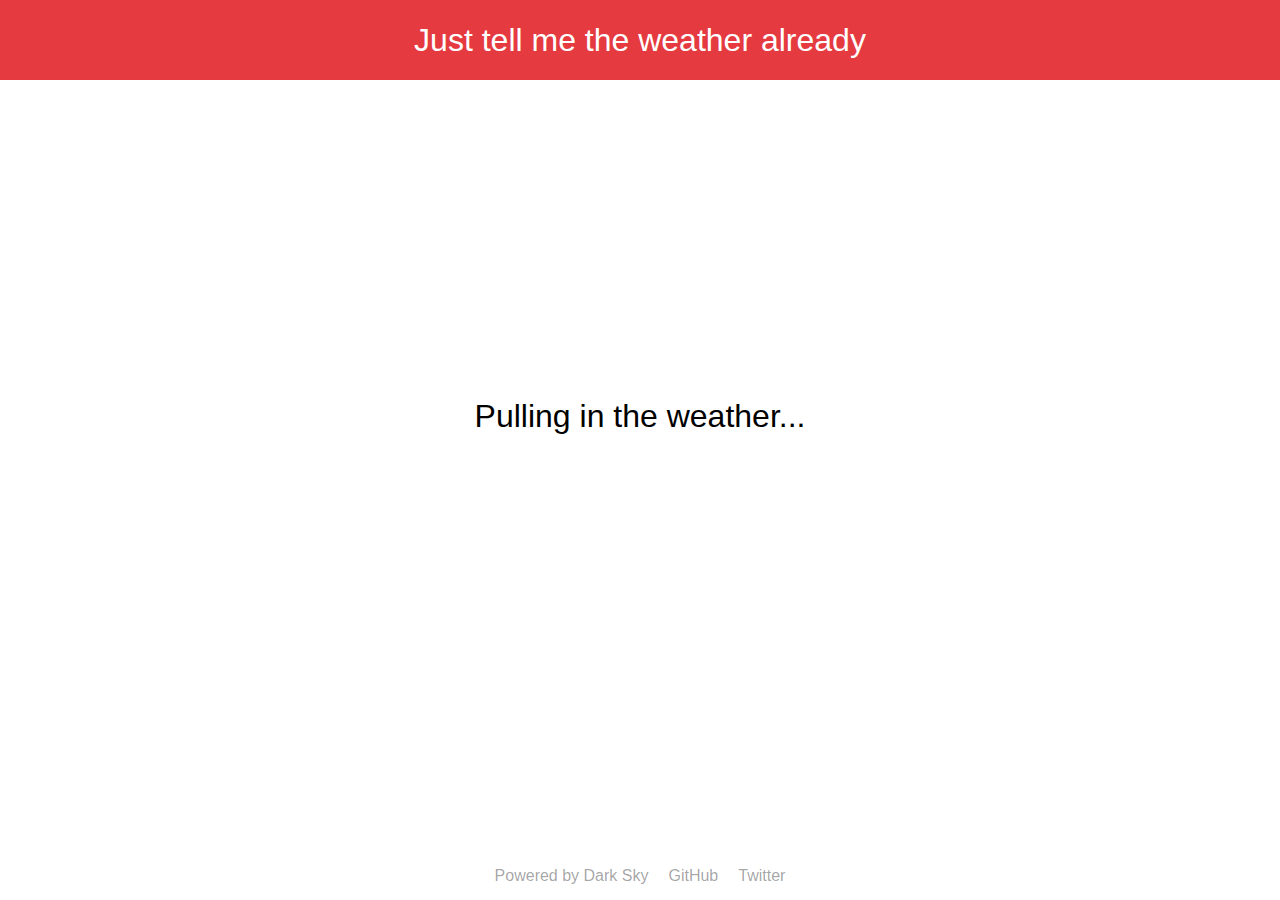
==== docs/index.html @ 78ff3726 "initial commit" ====
<!DOCTYPE html>
<html lang="en">
  <head>
    <title>GET ME THE WEATHER</title>
    <meta charset="utf-8">
    <meta name="viewport" content="width=device-width, initial-scale=1">
    <meta name="author" content="Logan McAnsh">
    <meta name="theme-color" content="######">
    <link rel="shortcut icon" href="assets/img/favicon.ico">
    <link rel="stylesheet" href="assets/css/style.css">
    <!-- Apple Touch Icons-->
    <link rel="shortcut icon" href="assets/img/favicon-32.png" sizes="32x32">
    <link rel="apple-touch-icon-precomposed" sizes="228x228" href="assets/img/favicon-228.png">
    <link rel="apple-touch-icon-precomposed" sizes="195x195" href="assets/img/favicon-195.png">
    <link rel="apple-touch-icon-precomposed" sizes="152x152" href="assets/img/favicon-152.png">
    <link rel="apple-touch-icon-precomposed" sizes="144x144" href="assets/img/favicon-144.png">
    <link rel="apple-touch-icon-precomposed" sizes="128x128" href="assets/img/favicon-128.png">
    <link rel="apple-touch-icon-precomposed" sizes="120x120" href="assets/img/favicon-120.png">
    <link rel="apple-touch-icon-precomposed" sizes="96x96" href="assets/img/favicon-96.png">
    <link rel="apple-touch-icon-precomposed" sizes="72x72" href="assets/img/favicon-72.png">
    <link rel="apple-touch-icon-precomposed" href="assets/img/favicon-57.png">
    <!-- Twitter Card-->
    <meta name="twitter:card" content="summary">
    <meta name="twitter:site" content="@logansmcansh">
    <meta name="twitter:title" content="Logan McAnsh">
    <meta name="twitter:description" content="Logan McAnsh">
    <meta name="twitter:image" content="SOME URL HERE">
  </head>
  <body>
    <header>
      <h1>Just tell me the weather already</h1>
    </header>
    <div id="content-wrapper">
      <h1 id="loading">Pulling in the weather...</h1>
      <h1 class="location"></h1>
      <h1 class="temp"></h1>
      <div class="weather-condition-wrap">
        <h1 class="conditions"></h1>
        <div class="icon"></div>
      </div>
      <h1 class="wind"></h1>
    </div>
    <footer><a href="https://darksky.net/poweredby/" target="_blank">Powered by Dark Sky</a><a href="https://github.com/mcansh/weather" target="_blank">GitHub</a><a href="https://twitter.com/logansmcansh" target="_blank">Twitter</a></footer>
    <script async defer src="assets/scripts/main.min.js"></script>
  </body>
</html>
---- docs/assets/css/style.css ----
/*! normalize.css v4.0.0 | MIT License | github.com/necolas/normalize.css */
/**
 * 1. Change the default font family in all browsers (opinionated).
 * 2. Prevent adjustments of font size after orientation changes in IE and iOS.
 */
html {
  font-family: sans-serif;
  /* 1 */
  -ms-text-size-adjust: 100%;
  /* 2 */
  -webkit-text-size-adjust: 100%;
  /* 2 */ }

/**
 * Remove the margin in all browsers (opinionated).
 */
body {
  margin: 0; }

/* HTML5 display definitions
   ========================================================================== */
/**
 * Add the correct display in IE 9-.
 * 1. Add the correct display in Edge, IE, and Firefox.
 * 2. Add the correct display in IE.
 */
article,
aside,
details,
figcaption,
figure,
footer,
header,
main,
menu,
nav,
section,
summary {
  /* 1 */
  display: block; }

/**
 * Add the correct display in IE 9-.
 */
audio,
canvas,
progress,
video {
  display: inline-block; }

/**
 * Add the correct display in iOS 4-7.
 */
audio:not([controls]) {
  display: none;
  height: 0; }

/**
 * Add the correct vertical alignment in Chrome, Firefox, and Opera.
 */
progress {
  vertical-align: baseline; }

/**
 * Add the correct display in IE 10-.
 * 1. Add the correct display in IE.
 */
template,
[hidden] {
  display: none; }

/* Links
   ========================================================================== */
/**
 * Remove the gray background on active links in IE 10.
 */
a {
  background-color: transparent; }

/**
 * Remove the outline on focused links when they are also active or hovered
 * in all browsers (opinionated).
 */
a:active,
a:hover {
  outline-width: 0; }

/* Text-level semantics
   ========================================================================== */
/**
 * 1. Remove the bottom border in Firefox 39-.
 * 2. Add the correct text decoration in Chrome, Edge, IE, Opera, and Safari.
 */
abbr[title] {
  border-bottom: none;
  /* 1 */
  text-decoration: underline;
  /* 2 */
  text-decoration: underline dotted;
  /* 2 */ }

/**
 * Prevent the duplicate application of `bolder` by the next rule in Safari 6.
 */
b,
strong {
  font-weight: inherit; }

/**
 * Add the correct font weight in Chrome, Edge, and Safari.
 */
b,
strong {
  font-weight: bolder; }

/**
 * Add the correct font style in Android 4.3-.
 */
dfn {
  font-style: italic; }

/**
 * Correct the font size and margin on `h1` elements within `section` and
 * `article` contexts in Chrome, Firefox, and Safari.
 */
h1 {
  font-size: 2em;
  margin: 0.67em 0; }

/**
 * Add the correct background and color in IE 9-.
 */
mark {
  background-color: #ff0;
  color: #000; }

/**
 * Add the correct font size in all browsers.
 */
small {
  font-size: 80%; }

/**
 * Prevent `sub` and `sup` elements from affecting the line height in
 * all browsers.
 */
sub,
sup {
  font-size: 75%;
  line-height: 0;
  position: relative;
  vertical-align: baseline; }

sub {
  bottom: -0.25em; }

sup {
  top: -0.5em; }

/* Embedded content
   ========================================================================== */
/**
 * Remove the border on images inside links in IE 10-.
 */
img {
  border-style: none; }

/**
 * Hide the overflow in IE.
 */
svg:not(:root) {
  overflow: hidden; }

/* Grouping content
   ========================================================================== */
/**
 * 1. Correct the inheritance and scaling of font size in all browsers.
 * 2. Correct the odd `em` font sizing in all browsers.
 */
code,
kbd,
pre,
samp {
  font-family: monospace, monospace;
  /* 1 */
  font-size: 1em;
  /* 2 */ }

/**
 * Add the correct margin in IE 8.
 */
figure {
  margin: 1em 40px; }

/**
 * 1. Add the correct box sizing in Firefox.
 * 2. Show the overflow in Edge and IE.
 */
hr {
  box-sizing: content-box;
  /* 1 */
  height: 0;
  /* 1 */
  overflow: visible;
  /* 2 */ }

/* Forms
   ========================================================================== */
/**
 * Change font properties to `inherit` in all browsers (opinionated).
 */
button,
input,
select,
textarea {
  font: inherit; }

/**
 * Restore the font weight unset by the previous rule.
 */
optgroup {
  font-weight: bold; }

/**
 * Show the overflow in IE.
 * 1. Show the overflow in Edge.
 * 2. Show the overflow in Edge, Firefox, and IE.
 */
button,
input,
select {
  /* 2 */
  overflow: visible; }

/**
 * Remove the margin in Safari.
 * 1. Remove the margin in Firefox and Safari.
 */
button,
input,
select,
textarea {
  /* 1 */
  margin: 0; }

/**
 * Remove the inheritence of text transform in Edge, Firefox, and IE.
 * 1. Remove the inheritence of text transform in Firefox.
 */
button,
select {
  /* 1 */
  text-transform: none; }

/**
 * Change the cursor in all browsers (opinionated).
 */
button,
[type="button"],
[type="reset"],
[type="submit"] {
  cursor: pointer; }

/**
 * Restore the default cursor to disabled elements unset by the previous rule.
 */
[disabled] {
  cursor: default; }

/**
 * 1. Prevent a WebKit bug where (2) destroys native `audio` and `video`
 *    controls in Android 4.
 * 2. Correct the inability to style clickable types in iOS.
 */
button,
html [type="button"],
[type="reset"],
[type="submit"] {
  -webkit-appearance: button;
  /* 2 */ }

/**
 * Remove the inner border and padding in Firefox.
 */
button::-moz-focus-inner,
input::-moz-focus-inner {
  border: 0;
  padding: 0; }

/**
 * Restore the focus styles unset by the previous rule.
 */
button:-moz-focusring,
input:-moz-focusring {
  outline: 1px dotted ButtonText; }

/**
 * Change the border, margin, and padding in all browsers (opinionated).
 */
fieldset {
  border: 1px solid #c0c0c0;
  margin: 0 2px;
  padding: 0.35em 0.625em 0.75em; }

/**
 * 1. Correct the text wrapping in Edge and IE.
 * 2. Correct the color inheritance from `fieldset` elements in IE.
 * 3. Remove the padding so developers are not caught out when they zero out
 *    `fieldset` elements in all browsers.
 */
legend {
  box-sizing: border-box;
  /* 1 */
  color: inherit;
  /* 2 */
  display: table;
  /* 1 */
  max-width: 100%;
  /* 1 */
  padding: 0;
  /* 3 */
  white-space: normal;
  /* 1 */ }

/**
 * Remove the default vertical scrollbar in IE.
 */
textarea {
  overflow: auto; }

/**
 * 1. Add the correct box sizing in IE 10-.
 * 2. Remove the padding in IE 10-.
 */
[type="checkbox"],
[type="radio"] {
  box-sizing: border-box;
  /* 1 */
  padding: 0;
  /* 2 */ }

/**
 * Correct the cursor style of increment and decrement buttons in Chrome.
 */
[type="number"]::-webkit-inner-spin-button,
[type="number"]::-webkit-outer-spin-button {
  height: auto; }

/**
 * Correct the odd appearance of search inputs in Chrome and Safari.
 */
[type="search"] {
  -webkit-appearance: textfield; }

/**
 * Remove the inner padding and cancel buttons in Chrome on OS X and
 * Safari on OS X.
 */
[type="search"]::-webkit-search-cancel-button,
[type="search"]::-webkit-search-decoration {
  -webkit-appearance: none; }

/* This stylesheet generated by Transfonter (http://transfonter.org) on September 29, 2016 1:36 PM */
@font-face {
  font-family: 'Gotham Pro';
  src: url("GothamPro-Bold.eot");
  src: url("GothamPro-Bold.eot?#iefix") format("embedded-opentype"), url("GothamPro-Bold.woff2") format("woff2"), url("GothamPro-Bold.woff") format("woff"), url("GothamPro-Bold.ttf") format("truetype"), url("GothamPro-Bold.svg#GothamPro-Bold") format("svg");
  font-weight: bold;
  font-style: normal; }

@font-face {
  font-family: 'Gotham Pro';
  src: url("GothamPro.eot");
  src: url("GothamPro.eot?#iefix") format("embedded-opentype"), url("GothamPro.woff2") format("woff2"), url("GothamPro.woff") format("woff"), url("GothamPro.ttf") format("truetype"), url("GothamPro.svg#GothamPro") format("svg");
  font-weight: normal;
  font-style: normal; }

@font-face {
  font-family: 'Gotham Pro';
  src: url("GothamPro-BlackItalic.eot");
  src: url("GothamPro-BlackItalic.eot?#iefix") format("embedded-opentype"), url("GothamPro-BlackItalic.woff2") format("woff2"), url("GothamPro-BlackItalic.woff") format("woff"), url("GothamPro-BlackItalic.ttf") format("truetype"), url("GothamPro-BlackItalic.svg#GothamPro-BlackItalic") format("svg");
  font-weight: 900;
  font-style: italic; }

@font-face {
  font-family: 'Gotham Pro Narrow';
  src: url("GothamProNarrow-Bold.eot");
  src: url("GothamProNarrow-Bold.eot?#iefix") format("embedded-opentype"), url("GothamProNarrow-Bold.woff2") format("woff2"), url("GothamProNarrow-Bold.woff") format("woff"), url("GothamProNarrow-Bold.ttf") format("truetype"), url("GothamProNarrow-Bold.svg#GothamProNarrow-Bold") format("svg");
  font-weight: bold;
  font-style: normal; }

@font-face {
  font-family: 'Gotham Pro';
  src: url("GothamPro-BoldItalic.eot");
  src: url("GothamPro-BoldItalic.eot?#iefix") format("embedded-opentype"), url("GothamPro-BoldItalic.woff2") format("woff2"), url("GothamPro-BoldItalic.woff") format("woff"), url("GothamPro-BoldItalic.ttf") format("truetype"), url("GothamPro-BoldItalic.svg#GothamPro-BoldItalic") format("svg");
  font-weight: bold;
  font-style: italic; }

@font-face {
  font-family: 'Gotham Pro Narrow';
  src: url("GothamProNarrow-Medium.eot");
  src: url("GothamProNarrow-Medium.eot?#iefix") format("embedded-opentype"), url("GothamProNarrow-Medium.woff2") format("woff2"), url("GothamProNarrow-Medium.woff") format("woff"), url("GothamProNarrow-Medium.ttf") format("truetype"), url("GothamProNarrow-Medium.svg#GothamProNarrow-Medium") format("svg");
  font-weight: 500;
  font-style: normal; }

@font-face {
  font-family: 'Gotham Pro';
  src: url("GothamPro-Italic.eot");
  src: url("GothamPro-Italic.eot?#iefix") format("embedded-opentype"), url("GothamPro-Italic.woff2") format("woff2"), url("GothamPro-Italic.woff") format("woff"), url("GothamPro-Italic.ttf") format("truetype"), url("GothamPro-Italic.svg#GothamPro-Italic") format("svg");
  font-weight: normal;
  font-style: italic; }

@font-face {
  font-family: 'Gotham Pro';
  src: url("GothamPro-Light.eot");
  src: url("GothamPro-Light.eot?#iefix") format("embedded-opentype"), url("GothamPro-Light.woff2") format("woff2"), url("GothamPro-Light.woff") format("woff"), url("GothamPro-Light.ttf") format("truetype"), url("GothamPro-Light.svg#GothamPro-Light") format("svg");
  font-weight: 300;
  font-style: normal; }

@font-face {
  font-family: 'Gotham Pro';
  src: url("GothamPro-Black.eot");
  src: url("GothamPro-Black.eot?#iefix") format("embedded-opentype"), url("GothamPro-Black.woff2") format("woff2"), url("GothamPro-Black.woff") format("woff"), url("GothamPro-Black.ttf") format("truetype"), url("GothamPro-Black.svg#GothamPro-Black") format("svg");
  font-weight: 900;
  font-style: normal; }

@font-face {
  font-family: 'Gotham Pro';
  src: url("GothamPro-Medium.eot");
  src: url("GothamPro-Medium.eot?#iefix") format("embedded-opentype"), url("GothamPro-Medium.woff2") format("woff2"), url("GothamPro-Medium.woff") format("woff"), url("GothamPro-Medium.ttf") format("truetype"), url("GothamPro-Medium.svg#GothamPro-Medium") format("svg");
  font-weight: 500;
  font-style: normal; }

@font-face {
  font-family: 'Gotham Pro';
  src: url("GothamPro-LightItalic.eot");
  src: url("GothamPro-LightItalic.eot?#iefix") format("embedded-opentype"), url("GothamPro-LightItalic.woff2") format("woff2"), url("GothamPro-LightItalic.woff") format("woff"), url("GothamPro-LightItalic.ttf") format("truetype"), url("GothamPro-LightItalic.svg#GothamPro-LightItalic") format("svg");
  font-weight: 300;
  font-style: italic; }

@font-face {
  font-family: 'Gotham Pro';
  src: url("GothamPro-MediumItalic.eot");
  src: url("GothamPro-MediumItalic.eot?#iefix") format("embedded-opentype"), url("GothamPro-MediumItalic.woff2") format("woff2"), url("GothamPro-MediumItalic.woff") format("woff"), url("GothamPro-MediumItalic.ttf") format("truetype"), url("GothamPro-MediumItalic.svg#GothamPro-MediumItalic") format("svg");
  font-weight: 500;
  font-style: italic; }

* {
  margin: 0;
  box-sizing: border-box; }

body {
  font-weight: "Gotham", sans-serif; }

h1, h2, h3, h4, h5, h6, strong {
  font-weight: 300;
  margin: 0; }

header {
  height: 5em;
  background: #E53A40;
  color: white;
  display: -webkit-box;
  display: -ms-flexbox;
  display: flex;
  -webkit-box-pack: center;
      -ms-flex-pack: center;
          justify-content: center;
  -webkit-box-orient: vertical;
  -webkit-box-direction: normal;
      -ms-flex-direction: column;
          flex-direction: column;
  -webkit-box-align: center;
      -ms-flex-align: center;
          align-items: center;
  text-align: center; }

footer {
  position: absolute;
  bottom: 0;
  left: 0;
  right: 0;
  height: 3em;
  margin: 0 auto;
  display: -webkit-box;
  display: -ms-flexbox;
  display: flex;
  -webkit-box-pack: center;
      -ms-flex-pack: center;
          justify-content: center;
  -webkit-box-align: center;
      -ms-flex-align: center;
          align-items: center;
  text-align: center; }
  footer a {
    color: rgba(0, 0, 0, 0.37);
    text-decoration: none;
    -webkit-transition: 300ms all ease-in-out;
    transition: 300ms all ease-in-out;
    margin: 0 10px; }
    footer a:hover {
      color: black; }

#content-wrapper {
  min-height: calc(100vh - 5em - 3em);
  width: 100vw;
  display: -webkit-box;
  display: -ms-flexbox;
  display: flex;
  -webkit-box-pack: center;
      -ms-flex-pack: center;
          justify-content: center;
  -webkit-box-align: center;
      -ms-flex-align: center;
          align-items: center;
  -webkit-box-orient: vertical;
  -webkit-box-direction: normal;
      -ms-flex-direction: column;
          flex-direction: column;
  text-align: center; }

.hidden {
  height: 0px;
  visibility: hidden;
  opacity: 0;
  margin: 0; }

.weather-condition-wrap {
  display: -webkit-box;
  display: -ms-flexbox;
  display: flex;
  -webkit-box-align: center;
      -ms-flex-align: center;
          align-items: center; }
  .weather-condition-wrap .icon {
    height: 100px;
    width: 100px;
    background-size: cover;
    background-position: center; }
    .weather-condition-wrap .icon.partly-cloudy-night {
      background-image: url(../img/Cloud-Moon.svg); }
    .weather-condition-wrap .icon.clear-day {
      background-image: url(../img/Sun.svg); }
    .weather-condition-wrap .icon.clear-night {
      background-image: url(../img/Moon-Last-Quarter.svg); }
    .weather-condition-wrap .icon.rain {
      background-image: url(../img/Cloud-Rain.svg); }
    .weather-condition-wrap .icon.snow {
      background-image: url(../img/Cloud-Snow.svg); }
    .weather-condition-wrap .icon.sleet {
      background-image: url(../img/Cloud-Rain.svg); }
    .weather-condition-wrap .icon.wind {
      background-image: url(../img/Wind.svg); }
    .weather-condition-wrap .icon.fog {
      background-image: url(../img/Cloud-Fog.svg); }
    .weather-condition-wrap .icon.cloudy {
      background-image: url(../img/Cloud-Sun.svg); }
    .weather-condition-wrap .icon.hail {
      background-image: url(../img/Cloud-Hail.svg); }
    .weather-condition-wrap .icon.thunderstorm {
      background-image: url(../img/Cloud-Lightning.svg); }
    .weather-condition-wrap .icon.torndao {
      background-image: url(../img/Tornado.svg); }
    .weather-condition-wrap .icon.dead {
      background-image: url(../img/dead.png); }
/*# sourceMappingURL=style.css.map */
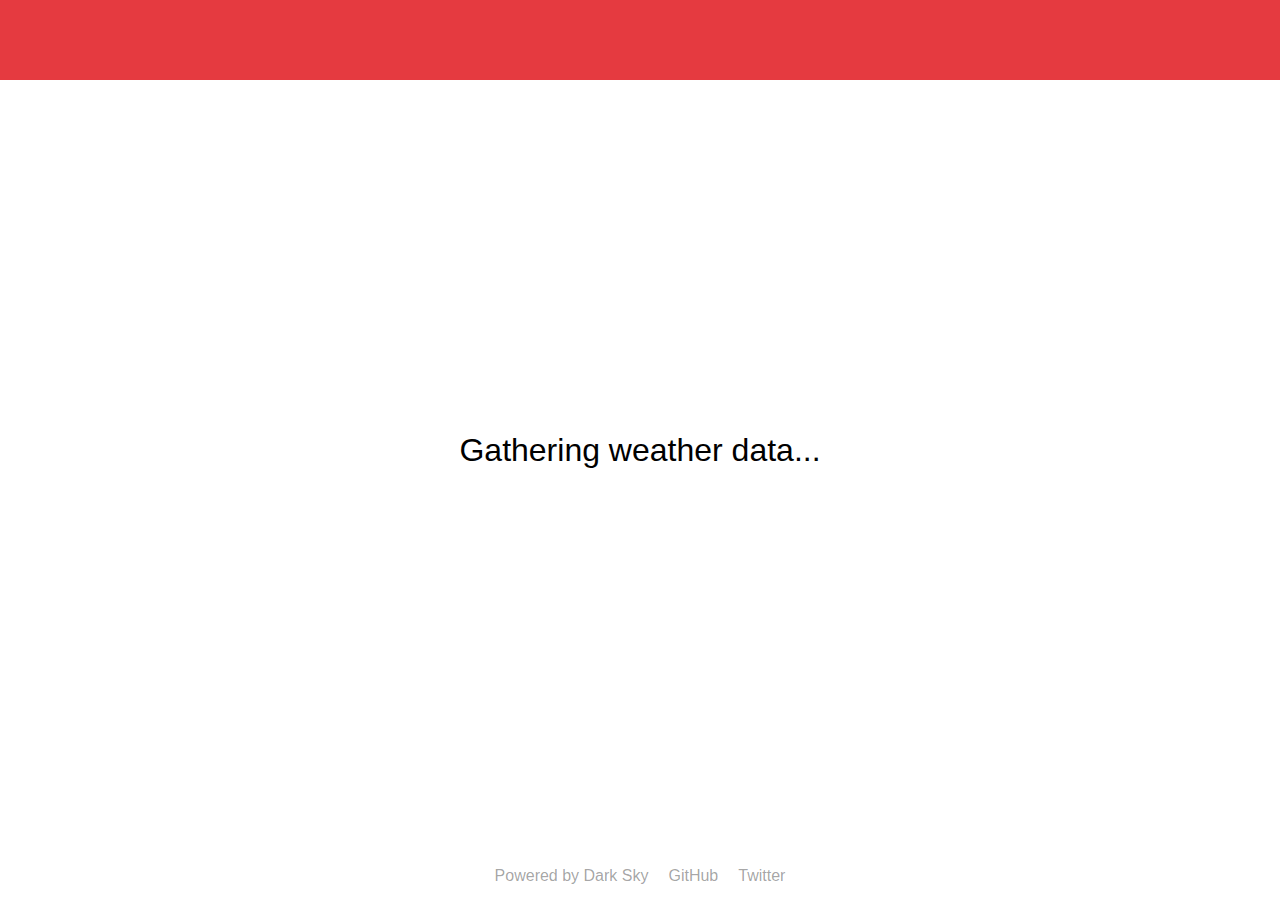
==== commit f2c7ccdb: "starts of a new UI, plus search :tada:" ====
--- a/docs/index.html
+++ b/docs/index.html
@@ -5,20 +5,22 @@
     <meta charset="utf-8">
     <meta name="viewport" content="width=device-width, initial-scale=1">
     <meta name="author" content="Logan McAnsh">
-    <meta name="theme-color" content="######">
+    <meta name="theme-color" content="#E53A40">
     <link rel="shortcut icon" href="assets/img/favicon.ico">
-    <link rel="stylesheet" href="assets/css/style.css">
+    <link rel="prefetch stylesheet" href="assets/css/style.css">
     <!-- Apple Touch Icons-->
     <link rel="shortcut icon" href="assets/img/favicon-32.png" sizes="32x32">
-    <link rel="apple-touch-icon-precomposed" sizes="228x228" href="assets/img/favicon-228.png">
-    <link rel="apple-touch-icon-precomposed" sizes="195x195" href="assets/img/favicon-195.png">
-    <link rel="apple-touch-icon-precomposed" sizes="152x152" href="assets/img/favicon-152.png">
-    <link rel="apple-touch-icon-precomposed" sizes="144x144" href="assets/img/favicon-144.png">
-    <link rel="apple-touch-icon-precomposed" sizes="128x128" href="assets/img/favicon-128.png">
-    <link rel="apple-touch-icon-precomposed" sizes="120x120" href="assets/img/favicon-120.png">
-    <link rel="apple-touch-icon-precomposed" sizes="96x96" href="assets/img/favicon-96.png">
-    <link rel="apple-touch-icon-precomposed" sizes="72x72" href="assets/img/favicon-72.png">
-    <link rel="apple-touch-icon-precomposed" href="assets/img/favicon-57.png">
+    <link rel="apple-touch-icon" sizes="228x228" href="assets/img/favicon-228.png">
+    <link rel="apple-touch-icon" sizes="195x195" href="assets/img/favicon-195.png">
+    <link rel="apple-touch-icon" sizes="152x152" href="assets/img/favicon-152.png">
+    <link rel="apple-touch-icon" sizes="144x144" href="assets/img/favicon-144.png">
+    <link rel="apple-touch-icon" sizes="128x128" href="assets/img/favicon-128.png">
+    <link rel="apple-touch-icon" sizes="120x120" href="assets/img/favicon-120.png">
+    <link rel="apple-touch-icon" sizes="96x96" href="assets/img/favicon-96.png">
+    <link rel="apple-touch-icon" sizes="72x72" href="assets/img/favicon-72.png">
+    <link rel="apple-touch-icon" href="assets/img/favicon-57.png">
+    <meta name="apple-mobile-web-app-status-bar-style" content="#E53A40">
+    <meta name="apple-mobile-web-app-capable" content="yes">
     <!-- Twitter Card-->
     <meta name="twitter:card" content="summary">
     <meta name="twitter:site" content="@logansmcansh">
@@ -28,19 +30,23 @@
   </head>
   <body>
     <header>
-      <h1>Just tell me the weather already</h1>
+      <form>
+        <input class="location" type="text" placeholder="Weather">
+      </form>
     </header>
     <div id="content-wrapper">
-      <h1 id="loading">Pulling in the weather...</h1>
-      <h1 class="location"></h1>
-      <h1 class="temp"></h1>
+      <div id="loading">
+        <h1>Gathering weather data...</h1>
+      </div>
+      <div class="temp">Temp</div>
       <div class="weather-condition-wrap">
-        <h1 class="conditions"></h1>
+        <div class="conditions"></div>
         <div class="icon"></div>
       </div>
-      <h1 class="wind"></h1>
+      <div class="wind">wind</div>
+      <div class="later">later today</div>
     </div>
-    <footer><a href="https://darksky.net/poweredby/" target="_blank">Powered by Dark Sky</a><a href="https://github.com/mcansh/weather" target="_blank">GitHub</a><a href="https://twitter.com/logansmcansh" target="_blank">Twitter</a></footer>
+    <footer><a href="https://darksky.net/poweredby/" target="_blank">Powered by Dark Sky</a><a href="https://github.com/mcansh/GET-ME-THE-WEATHER" target="_blank">GitHub</a><a href="https://twitter.com/logansmcansh" target="_blank">Twitter</a></footer>
     <script async defer src="assets/scripts/main.min.js"></script>
   </body>
 </html>--- a/docs/assets/css/style.css
+++ b/docs/assets/css/style.css
@@ -360,97 +360,114 @@
 [type="search"]::-webkit-search-decoration {
   -webkit-appearance: none; }
 
-/* This stylesheet generated by Transfonter (http://transfonter.org) on September 29, 2016 1:36 PM */
-@font-face {
-  font-family: 'Gotham Pro';
-  src: url("GothamPro-Bold.eot");
-  src: url("GothamPro-Bold.eot?#iefix") format("embedded-opentype"), url("GothamPro-Bold.woff2") format("woff2"), url("GothamPro-Bold.woff") format("woff"), url("GothamPro-Bold.ttf") format("truetype"), url("GothamPro-Bold.svg#GothamPro-Bold") format("svg");
-  font-weight: bold;
+@font-face {
+  font-family: 'SF UI Text';
+  src: url("https://mcan.sh/assets/fonts/sf/SFUIText-RegularItalic.eot");
+  src: url("https://mcan.sh/assets/fonts/sf/SFUIText-RegularItalic.eot?#iefix") format("embedded-opentype"), url("https://mcan.sh/assets/fonts/sf/SFUIText-RegularItalic.woff2") format("woff2"), url("https://mcan.sh/assets/fonts/sf/SFUIText-RegularItalic.woff") format("woff"), url("https://mcan.sh/assets/fonts/sf/SFUIText-RegularItalic.ttf") format("truetype"), url("https://mcan.sh/assets/fonts/sf/SFUIText-RegularItalic.svg#SFUIText-RegularItalic") format("svg");
+  font-weight: 400;
+  font-style: italic; }
+
+@font-face {
+  font-family: 'SF UI Text';
+  src: url("https://mcan.sh/assets/fonts/sf/SFUIText-UltralightItalic.eot");
+  src: url("https://mcan.sh/assets/fonts/sf/SFUIText-UltralightItalic.eot?#iefix") format("embedded-opentype"), url("https://mcan.sh/assets/fonts/sf/SFUIText-UltralightItalic.woff2") format("woff2"), url("https://mcan.sh/assets/fonts/sf/SFUIText-UltralightItalic.woff") format("woff"), url("https://mcan.sh/assets/fonts/sf/SFUIText-UltralightItalic.ttf") format("truetype"), url("https://mcan.sh/assets/fonts/sf/SFUIText-UltralightItalic.svg#SFUIText-UltralightItalic") format("svg");
+  font-weight: 100;
+  font-style: italic; }
+
+@font-face {
+  font-family: 'SF UI Text';
+  src: url("https://mcan.sh/assets/fonts/sf/SFUIText-SemiboldItalic.eot");
+  src: url("https://mcan.sh/assets/fonts/sf/SFUIText-SemiboldItalic.eot?#iefix") format("embedded-opentype"), url("https://mcan.sh/assets/fonts/sf/SFUIText-SemiboldItalic.woff2") format("woff2"), url("https://mcan.sh/assets/fonts/sf/SFUIText-SemiboldItalic.woff") format("woff"), url("https://mcan.sh/assets/fonts/sf/SFUIText-SemiboldItalic.ttf") format("truetype"), url("https://mcan.sh/assets/fonts/sf/SFUIText-SemiboldItalic.svg#SFUIText-SemiboldItalic") format("svg");
+  font-weight: 600;
+  font-style: italic; }
+
+@font-face {
+  font-family: 'SF UI Text';
+  src: url("https://mcan.sh/assets/fonts/sf/SFUIText-Semibold.eot");
+  src: url("https://mcan.sh/assets/fonts/sf/SFUIText-Semibold.eot?#iefix") format("embedded-opentype"), url("https://mcan.sh/assets/fonts/sf/SFUIText-Semibold.woff2") format("woff2"), url("https://mcan.sh/assets/fonts/sf/SFUIText-Semibold.woff") format("woff"), url("https://mcan.sh/assets/fonts/sf/SFUIText-Semibold.ttf") format("truetype"), url("https://mcan.sh/assets/fonts/sf/SFUIText-Semibold.svg#SFUIText-Semibold") format("svg");
+  font-weight: 600;
   font-style: normal; }
 
 @font-face {
-  font-family: 'Gotham Pro';
-  src: url("GothamPro.eot");
-  src: url("GothamPro.eot?#iefix") format("embedded-opentype"), url("GothamPro.woff2") format("woff2"), url("GothamPro.woff") format("woff"), url("GothamPro.ttf") format("truetype"), url("GothamPro.svg#GothamPro") format("svg");
-  font-weight: normal;
+  font-family: 'SF UI Text';
+  src: url("https://mcan.sh/assets/fonts/sf/SFUIText-BoldItalic.eot");
+  src: url("https://mcan.sh/assets/fonts/sf/SFUIText-BoldItalic.eot?#iefix") format("embedded-opentype"), url("https://mcan.sh/assets/fonts/sf/SFUIText-BoldItalic.woff2") format("woff2"), url("https://mcan.sh/assets/fonts/sf/SFUIText-BoldItalic.woff") format("woff"), url("https://mcan.sh/assets/fonts/sf/SFUIText-BoldItalic.ttf") format("truetype"), url("https://mcan.sh/assets/fonts/sf/SFUIText-BoldItalic.svg#SFUIText-BoldItalic") format("svg");
+  font-weight: 700;
+  font-style: italic; }
+
+@font-face {
+  font-family: 'SF UI Text';
+  src: url("https://mcan.sh/assets/fonts/sf/SFUIText-MediumItalic.eot");
+  src: url("https://mcan.sh/assets/fonts/sf/SFUIText-MediumItalic.eot?#iefix") format("embedded-opentype"), url("https://mcan.sh/assets/fonts/sf/SFUIText-MediumItalic.woff2") format("woff2"), url("https://mcan.sh/assets/fonts/sf/SFUIText-MediumItalic.woff") format("woff"), url("https://mcan.sh/assets/fonts/sf/SFUIText-MediumItalic.ttf") format("truetype"), url("https://mcan.sh/assets/fonts/sf/SFUIText-MediumItalic.svg#SFUIText-MediumItalic") format("svg");
+  font-weight: 500;
+  font-style: italic; }
+
+@font-face {
+  font-family: 'SF UI Text';
+  src: url("https://mcan.sh/assets/fonts/sf/SFUIText-Regular.eot");
+  src: url("https://mcan.sh/assets/fonts/sf/SFUIText-Regular.eot?#iefix") format("embedded-opentype"), url("https://mcan.sh/assets/fonts/sf/SFUIText-Regular.woff2") format("woff2"), url("https://mcan.sh/assets/fonts/sf/SFUIText-Regular.woff") format("woff"), url("https://mcan.sh/assets/fonts/sf/SFUIText-Regular.ttf") format("truetype"), url("https://mcan.sh/assets/fonts/sf/SFUIText-Regular.svg#SFUIText-Regular") format("svg");
+  font-weight: 400;
   font-style: normal; }
 
 @font-face {
-  font-family: 'Gotham Pro';
-  src: url("GothamPro-BlackItalic.eot");
-  src: url("GothamPro-BlackItalic.eot?#iefix") format("embedded-opentype"), url("GothamPro-BlackItalic.woff2") format("woff2"), url("GothamPro-BlackItalic.woff") format("woff"), url("GothamPro-BlackItalic.ttf") format("truetype"), url("GothamPro-BlackItalic.svg#GothamPro-BlackItalic") format("svg");
+  font-family: 'SF UI Text';
+  src: url("https://mcan.sh/assets/fonts/sf/SFUIText-Ultralight.eot");
+  src: url("https://mcan.sh/assets/fonts/sf/SFUIText-Ultralight.eot?#iefix") format("embedded-opentype"), url("https://mcan.sh/assets/fonts/sf/SFUIText-Ultralight.woff2") format("woff2"), url("https://mcan.sh/assets/fonts/sf/SFUIText-Ultralight.woff") format("woff"), url("https://mcan.sh/assets/fonts/sf/SFUIText-Ultralight.ttf") format("truetype"), url("https://mcan.sh/assets/fonts/sf/SFUIText-Ultralight.svg#SFUIText-Ultralight") format("svg");
+  font-weight: 100;
+  font-style: normal; }
+
+@font-face {
+  font-family: 'SF UI Text';
+  src: url("https://mcan.sh/assets/fonts/sf/SFUIText-Light.eot");
+  src: url("https://mcan.sh/assets/fonts/sf/SFUIText-Light.eot?#iefix") format("embedded-opentype"), url("https://mcan.sh/assets/fonts/sf/SFUIText-Light.woff2") format("woff2"), url("https://mcan.sh/assets/fonts/sf/SFUIText-Light.woff") format("woff"), url("https://mcan.sh/assets/fonts/sf/SFUIText-Light.ttf") format("truetype"), url("https://mcan.sh/assets/fonts/sf/SFUIText-Light.svg#SFUIText-Light") format("svg");
+  font-weight: 200;
+  font-style: normal; }
+
+@font-face {
+  font-family: 'SF UI Text';
+  src: url("https://mcan.sh/assets/fonts/sf/SFUIText-HeavyItalic.eot");
+  src: url("https://mcan.sh/assets/fonts/sf/SFUIText-HeavyItalic.eot?#iefix") format("embedded-opentype"), url("https://mcan.sh/assets/fonts/sf/SFUIText-HeavyItalic.woff2") format("woff2"), url("https://mcan.sh/assets/fonts/sf/SFUIText-HeavyItalic.woff") format("woff"), url("https://mcan.sh/assets/fonts/sf/SFUIText-HeavyItalic.ttf") format("truetype"), url("https://mcan.sh/assets/fonts/sf/SFUIText-HeavyItalic.svg#SFUIText-HeavyItalic") format("svg");
   font-weight: 900;
   font-style: italic; }
 
 @font-face {
-  font-family: 'Gotham Pro Narrow';
-  src: url("GothamProNarrow-Bold.eot");
-  src: url("GothamProNarrow-Bold.eot?#iefix") format("embedded-opentype"), url("GothamProNarrow-Bold.woff2") format("woff2"), url("GothamProNarrow-Bold.woff") format("woff"), url("GothamProNarrow-Bold.ttf") format("truetype"), url("GothamProNarrow-Bold.svg#GothamProNarrow-Bold") format("svg");
-  font-weight: bold;
+  font-family: 'SF UI Text';
+  src: url("https://mcan.sh/assets/fonts/sf/SFUIText-Heavy.eot");
+  src: url("https://mcan.sh/assets/fonts/sf/SFUIText-Heavy.eot?#iefix") format("embedded-opentype"), url("https://mcan.sh/assets/fonts/sf/SFUIText-Heavy.woff2") format("woff2"), url("https://mcan.sh/assets/fonts/sf/SFUIText-Heavy.woff") format("woff"), url("https://mcan.sh/assets/fonts/sf/SFUIText-Heavy.ttf") format("truetype"), url("https://mcan.sh/assets/fonts/sf/SFUIText-Heavy.svg#SFUIText-Heavy") format("svg");
+  font-weight: 900;
   font-style: normal; }
 
 @font-face {
-  font-family: 'Gotham Pro';
-  src: url("GothamPro-BoldItalic.eot");
-  src: url("GothamPro-BoldItalic.eot?#iefix") format("embedded-opentype"), url("GothamPro-BoldItalic.woff2") format("woff2"), url("GothamPro-BoldItalic.woff") format("woff"), url("GothamPro-BoldItalic.ttf") format("truetype"), url("GothamPro-BoldItalic.svg#GothamPro-BoldItalic") format("svg");
-  font-weight: bold;
-  font-style: italic; }
-
-@font-face {
-  font-family: 'Gotham Pro Narrow';
-  src: url("GothamProNarrow-Medium.eot");
-  src: url("GothamProNarrow-Medium.eot?#iefix") format("embedded-opentype"), url("GothamProNarrow-Medium.woff2") format("woff2"), url("GothamProNarrow-Medium.woff") format("woff"), url("GothamProNarrow-Medium.ttf") format("truetype"), url("GothamProNarrow-Medium.svg#GothamProNarrow-Medium") format("svg");
+  font-family: 'SF UI Text';
+  src: url("https://mcan.sh/assets/fonts/sf/SFUIText-Bold.eot");
+  src: url("https://mcan.sh/assets/fonts/sf/SFUIText-Bold.eot?#iefix") format("embedded-opentype"), url("https://mcan.sh/assets/fonts/sf/SFUIText-Bold.woff2") format("woff2"), url("https://mcan.sh/assets/fonts/sf/SFUIText-Bold.woff") format("woff"), url("https://mcan.sh/assets/fonts/sf/SFUIText-Bold.ttf") format("truetype"), url("https://mcan.sh/assets/fonts/sf/SFUIText-Bold.svg#SFUIText-Bold") format("svg");
+  font-weight: 700;
+  font-style: normal; }
+
+@font-face {
+  font-family: 'SF UI Text';
+  src: url("https://mcan.sh/assets/fonts/sf/SFUIText-Medium.eot");
+  src: url("https://mcan.sh/assets/fonts/sf/SFUIText-Medium.eot?#iefix") format("embedded-opentype"), url("https://mcan.sh/assets/fonts/sf/SFUIText-Medium.woff2") format("woff2"), url("https://mcan.sh/assets/fonts/sf/SFUIText-Medium.woff") format("woff"), url("https://mcan.sh/assets/fonts/sf/SFUIText-Medium.ttf") format("truetype"), url("https://mcan.sh/assets/fonts/sf/SFUIText-Medium.svg#SFUIText-Medium") format("svg");
   font-weight: 500;
   font-style: normal; }
 
 @font-face {
-  font-family: 'Gotham Pro';
-  src: url("GothamPro-Italic.eot");
-  src: url("GothamPro-Italic.eot?#iefix") format("embedded-opentype"), url("GothamPro-Italic.woff2") format("woff2"), url("GothamPro-Italic.woff") format("woff"), url("GothamPro-Italic.ttf") format("truetype"), url("GothamPro-Italic.svg#GothamPro-Italic") format("svg");
-  font-weight: normal;
-  font-style: italic; }
-
-@font-face {
-  font-family: 'Gotham Pro';
-  src: url("GothamPro-Light.eot");
-  src: url("GothamPro-Light.eot?#iefix") format("embedded-opentype"), url("GothamPro-Light.woff2") format("woff2"), url("GothamPro-Light.woff") format("woff"), url("GothamPro-Light.ttf") format("truetype"), url("GothamPro-Light.svg#GothamPro-Light") format("svg");
-  font-weight: 300;
-  font-style: normal; }
-
-@font-face {
-  font-family: 'Gotham Pro';
-  src: url("GothamPro-Black.eot");
-  src: url("GothamPro-Black.eot?#iefix") format("embedded-opentype"), url("GothamPro-Black.woff2") format("woff2"), url("GothamPro-Black.woff") format("woff"), url("GothamPro-Black.ttf") format("truetype"), url("GothamPro-Black.svg#GothamPro-Black") format("svg");
-  font-weight: 900;
-  font-style: normal; }
-
-@font-face {
-  font-family: 'Gotham Pro';
-  src: url("GothamPro-Medium.eot");
-  src: url("GothamPro-Medium.eot?#iefix") format("embedded-opentype"), url("GothamPro-Medium.woff2") format("woff2"), url("GothamPro-Medium.woff") format("woff"), url("GothamPro-Medium.ttf") format("truetype"), url("GothamPro-Medium.svg#GothamPro-Medium") format("svg");
-  font-weight: 500;
-  font-style: normal; }
-
-@font-face {
-  font-family: 'Gotham Pro';
-  src: url("GothamPro-LightItalic.eot");
-  src: url("GothamPro-LightItalic.eot?#iefix") format("embedded-opentype"), url("GothamPro-LightItalic.woff2") format("woff2"), url("GothamPro-LightItalic.woff") format("woff"), url("GothamPro-LightItalic.ttf") format("truetype"), url("GothamPro-LightItalic.svg#GothamPro-LightItalic") format("svg");
-  font-weight: 300;
-  font-style: italic; }
-
-@font-face {
-  font-family: 'Gotham Pro';
-  src: url("GothamPro-MediumItalic.eot");
-  src: url("GothamPro-MediumItalic.eot?#iefix") format("embedded-opentype"), url("GothamPro-MediumItalic.woff2") format("woff2"), url("GothamPro-MediumItalic.woff") format("woff"), url("GothamPro-MediumItalic.ttf") format("truetype"), url("GothamPro-MediumItalic.svg#GothamPro-MediumItalic") format("svg");
-  font-weight: 500;
+  font-family: 'SF UI Text';
+  src: url("https://mcan.sh/assets/fonts/sf/SFUIText-LightItalic.eot");
+  src: url("https://mcan.sh/assets/fonts/sf/SFUIText-LightItalic.eot?#iefix") format("embedded-opentype"), url("https://mcan.sh/assets/fonts/sf/SFUIText-LightItalic.woff2") format("woff2"), url("https://mcan.sh/assets/fonts/sf/SFUIText-LightItalic.woff") format("woff"), url("https://mcan.sh/assets/fonts/sf/SFUIText-LightItalic.ttf") format("truetype"), url("https://mcan.sh/assets/fonts/sf/SFUIText-LightItalic.svg#SFUIText-LightItalic") format("svg");
+  font-weight: 200;
   font-style: italic; }
 
 * {
   margin: 0;
   box-sizing: border-box; }
 
+:root {
+  --main: #E53A40; }
+
 body {
-  font-weight: "Gotham", sans-serif; }
+  font-family: "SF UI Display", sans-serif;
+  min-height: 100vh; }
 
 h1, h2, h3, h4, h5, h6, strong {
   font-weight: 300;
@@ -458,7 +475,7 @@
 
 header {
   height: 5em;
-  background: #E53A40;
+  background: var(--main);
   color: white;
   display: -webkit-box;
   display: -ms-flexbox;
@@ -474,6 +491,40 @@
       -ms-flex-align: center;
           align-items: center;
   text-align: center; }
+
+form {
+  width: 100%;
+  height: 100%;
+  position: relative; }
+
+.location {
+  width: 100%;
+  height: 100%;
+  font-size: 2em;
+  -webkit-appearance: none;
+     -moz-appearance: none;
+          appearance: none;
+  outline: none;
+  border: none;
+  background: none;
+  text-align: center;
+  color: white; }
+  .location::-webkit-input-placeholder {
+    color: white; }
+  .location::-moz-placeholder {
+    color: white; }
+  .location:-ms-input-placeholder {
+    color: white; }
+  .location::placeholder {
+    color: white; }
+
+.location,
+input[type="submit"],
+.temp,
+.weather-condition-wrap,
+.wind,
+.later {
+  display: none; }
 
 footer {
   position: absolute;
@@ -497,33 +548,33 @@
     text-decoration: none;
     -webkit-transition: 300ms all ease-in-out;
     transition: 300ms all ease-in-out;
-    margin: 0 10px; }
+    margin: 0 10px;
+    position: relative; }
+    footer a::after {
+      content: '';
+      position: absolute;
+      -webkit-transform: scaleX(0);
+              transform: scaleX(0);
+      background: rgba(0, 0, 0, 0.37);
+      width: 100%;
+      height: 1px;
+      left: 0;
+      bottom: 0;
+      -webkit-transition: 300ms all ease-in-out;
+      transition: 300ms all ease-in-out;
+      -webkit-transform-origin: left center;
+              transform-origin: left center; }
     footer a:hover {
       color: black; }
+      footer a:hover::after {
+        -webkit-transform: scaleX(1);
+                transform: scaleX(1);
+        background: black; }
 
 #content-wrapper {
-  min-height: calc(100vh - 5em - 3em);
-  width: 100vw;
-  display: -webkit-box;
-  display: -ms-flexbox;
-  display: flex;
-  -webkit-box-pack: center;
-      -ms-flex-pack: center;
-          justify-content: center;
-  -webkit-box-align: center;
-      -ms-flex-align: center;
-          align-items: center;
-  -webkit-box-orient: vertical;
-  -webkit-box-direction: normal;
-      -ms-flex-direction: column;
-          flex-direction: column;
-  text-align: center; }
-
-.hidden {
-  height: 0px;
-  visibility: hidden;
-  opacity: 0;
-  margin: 0; }
+  max-width: 800px;
+  width: 80%;
+  margin: 0 auto; }
 
 .weather-condition-wrap {
   display: -webkit-box;
@@ -531,12 +582,18 @@
   display: flex;
   -webkit-box-align: center;
       -ms-flex-align: center;
-          align-items: center; }
+          align-items: center;
+  -webkit-box-orient: horizontal;
+  -webkit-box-direction: normal;
+      -ms-flex-direction: row;
+          flex-direction: row; }
   .weather-condition-wrap .icon {
     height: 100px;
     width: 100px;
     background-size: cover;
     background-position: center; }
+    .weather-condition-wrap .icon.partly-cloudy-day, .weather-condition-wrap .icon.overcast {
+      background-image: url(../img/Cloud-Sun.svg); }
     .weather-condition-wrap .icon.partly-cloudy-night {
       background-image: url(../img/Cloud-Moon.svg); }
     .weather-condition-wrap .icon.clear-day {
@@ -563,4 +620,20 @@
       background-image: url(../img/Tornado.svg); }
     .weather-condition-wrap .icon.dead {
       background-image: url(../img/dead.png); }
+
+#loading {
+  display: -webkit-box;
+  display: -ms-flexbox;
+  display: flex;
+  -webkit-box-pack: center;
+      -ms-flex-pack: center;
+          justify-content: center;
+  -webkit-box-align: center;
+      -ms-flex-align: center;
+          align-items: center;
+  position: absolute;
+  left: 0;
+  top: 0;
+  right: 0;
+  bottom: 0; }
 /*# sourceMappingURL=style.css.map */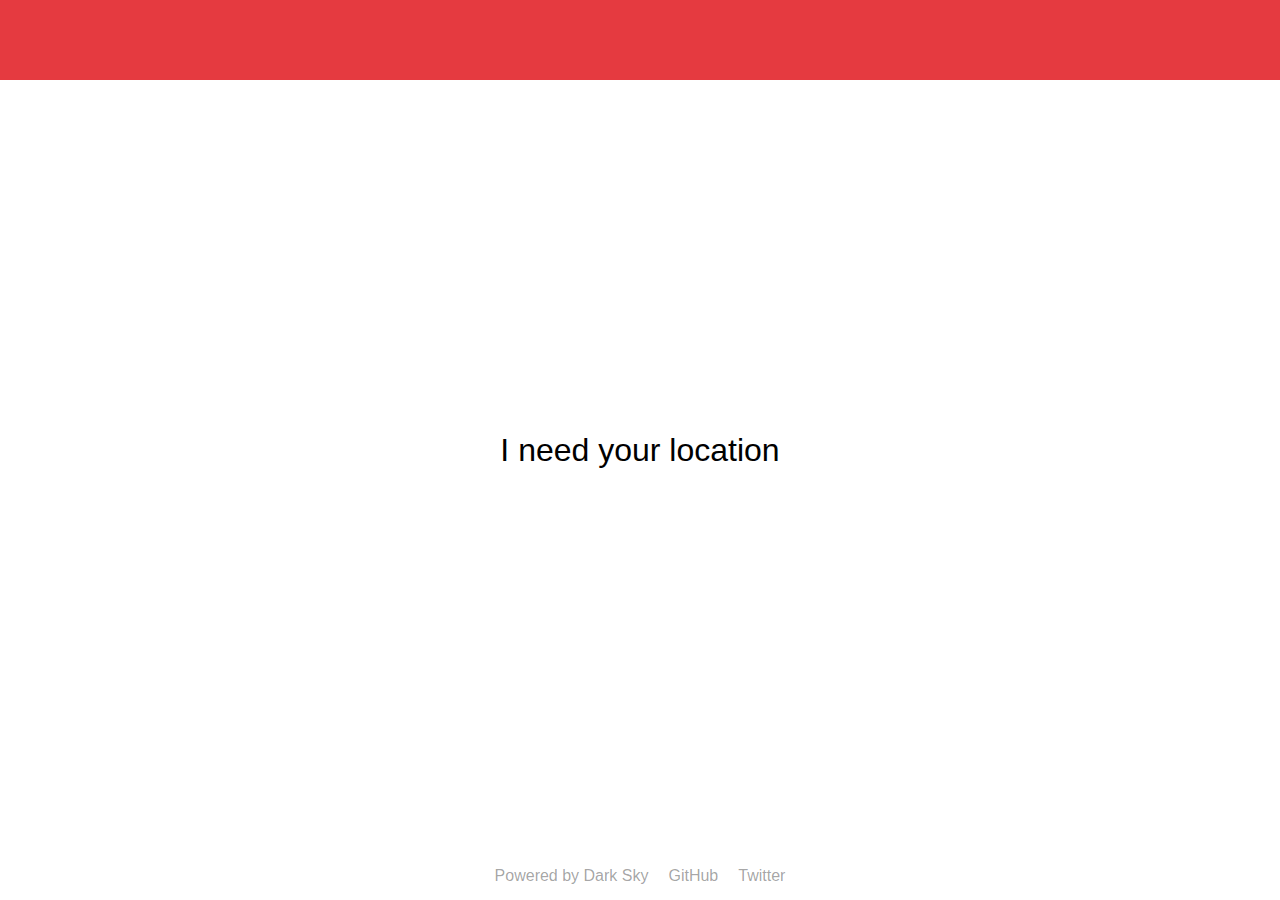
==== commit d5247e0f: "web server" ====
--- a/docs/index.html
+++ b/docs/index.html
@@ -31,7 +31,7 @@
   <body>
     <header>
       <form>
-        <input class="location" type="text" placeholder="Weather">
+        <input type="text" placeholder="Weather" class="location">
       </form>
     </header>
     <div id="content-wrapper">
@@ -47,6 +47,6 @@
       <div class="later">later today</div>
     </div>
     <footer><a href="https://darksky.net/poweredby/" target="_blank">Powered by Dark Sky</a><a href="https://github.com/mcansh/GET-ME-THE-WEATHER" target="_blank">GitHub</a><a href="https://twitter.com/logansmcansh" target="_blank">Twitter</a></footer>
-    <script async defer src="assets/scripts/main.min.js"></script>
+    <script async src="assets/scripts/main.min.js"></script>
   </body>
 </html>--- a/docs/assets/css/style.css
+++ b/docs/assets/css/style.css
@@ -635,5 +635,6 @@
   left: 0;
   top: 0;
   right: 0;
-  bottom: 0; }
+  bottom: 0;
+  margin: 30px; }
 /*# sourceMappingURL=style.css.map */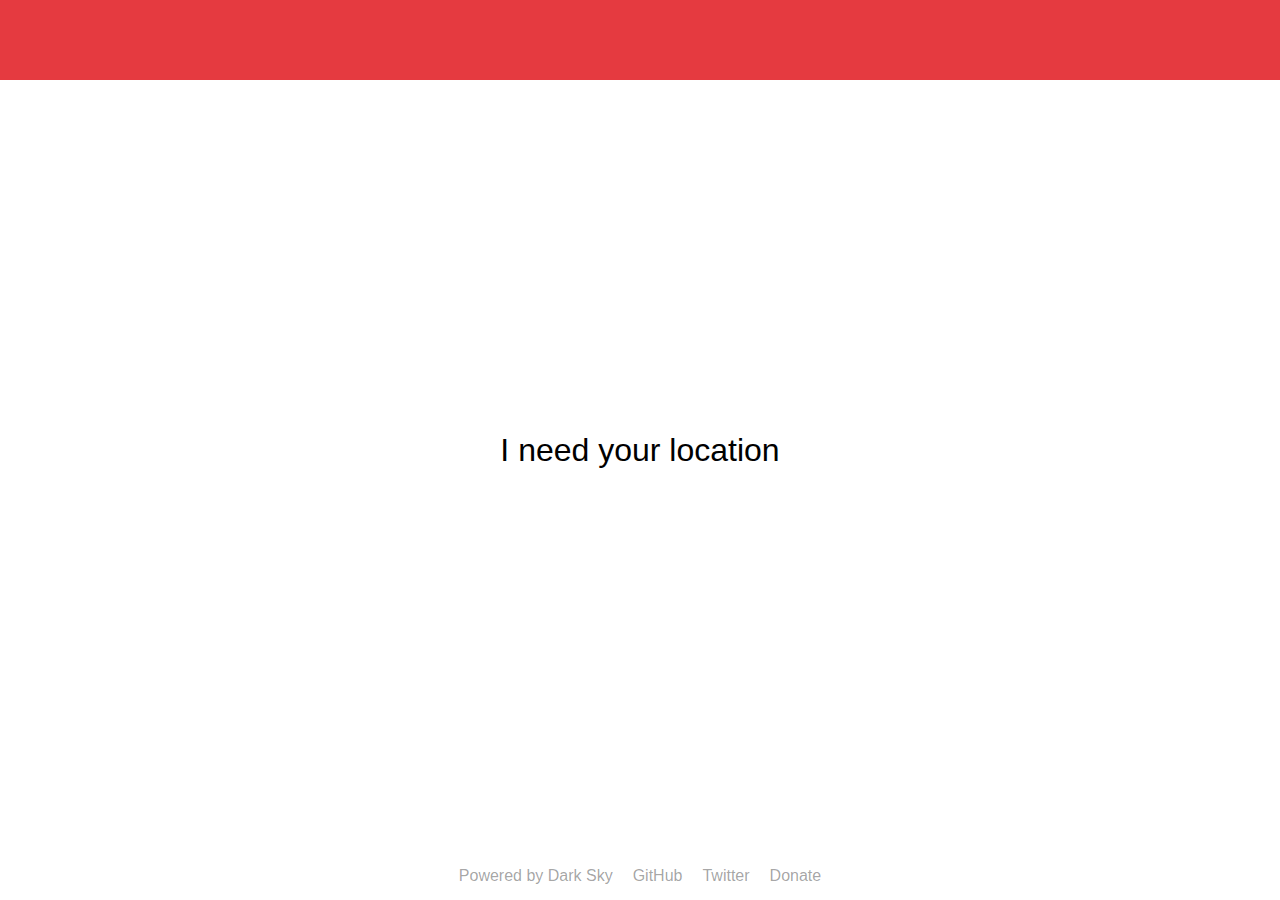
==== commit 62800181: "subtle not so subtle donate page" ====
--- a/docs/index.html
+++ b/docs/index.html
@@ -38,15 +38,15 @@
       <div id="loading">
         <h1>Gathering weather data...</h1>
       </div>
-      <div class="temp">Temp</div>
+      <h2 class="temp">Temp</h2>
       <div class="weather-condition-wrap">
-        <div class="conditions"></div>
+        <h2 class="conditions"></h2>
         <div class="icon"></div>
       </div>
-      <div class="wind">wind</div>
-      <div class="later">later today</div>
+      <h2 class="wind">wind</h2>
+      <h2 class="later">later today</h2>
     </div>
-    <footer><a href="https://darksky.net/poweredby/" target="_blank">Powered by Dark Sky</a><a href="https://github.com/mcansh/GET-ME-THE-WEATHER" target="_blank">GitHub</a><a href="https://twitter.com/logansmcansh" target="_blank">Twitter</a></footer>
+    <footer><a href="https://darksky.net/poweredby/" target="_blank">Powered by Dark Sky</a><a href="https://github.com/mcansh/GET-ME-THE-WEATHER" target="_blank">GitHub</a><a href="https://twitter.com/logansmcansh" target="_blank">Twitter</a><a href="donate">Donate</a></footer>
     <script async src="assets/scripts/main.min.js"></script>
   </body>
 </html>--- a/docs/assets/css/style.css
+++ b/docs/assets/css/style.css
@@ -517,6 +517,14 @@
     color: white; }
   .location::placeholder {
     color: white; }
+  .location:focus::-webkit-input-placeholder {
+    color: transparent; }
+  .location:focus::-moz-placeholder {
+    color: transparent; }
+  .location:focus:-ms-input-placeholder {
+    color: transparent; }
+  .location:focus::placeholder {
+    color: transparent; }
 
 .location,
 input[type="submit"],
@@ -544,37 +552,56 @@
           align-items: center;
   text-align: center; }
   footer a {
-    color: rgba(0, 0, 0, 0.37);
-    text-decoration: none;
+    margin: 0 10px; }
+
+a {
+  color: rgba(0, 0, 0, 0.37);
+  text-decoration: none;
+  -webkit-transition: 300ms all ease-in-out;
+  transition: 300ms all ease-in-out;
+  position: relative; }
+  a::after {
+    content: '';
+    position: absolute;
+    -webkit-transform: scaleX(0);
+            transform: scaleX(0);
+    background: rgba(0, 0, 0, 0.37);
+    width: 100%;
+    height: 1px;
+    left: 0;
+    bottom: 0;
     -webkit-transition: 300ms all ease-in-out;
     transition: 300ms all ease-in-out;
-    margin: 0 10px;
-    position: relative; }
-    footer a::after {
-      content: '';
-      position: absolute;
-      -webkit-transform: scaleX(0);
-              transform: scaleX(0);
-      background: rgba(0, 0, 0, 0.37);
-      width: 100%;
-      height: 1px;
-      left: 0;
-      bottom: 0;
-      -webkit-transition: 300ms all ease-in-out;
-      transition: 300ms all ease-in-out;
-      -webkit-transform-origin: left center;
-              transform-origin: left center; }
-    footer a:hover {
-      color: black; }
-      footer a:hover::after {
-        -webkit-transform: scaleX(1);
-                transform: scaleX(1);
-        background: black; }
+    -webkit-transform-origin: left center;
+            transform-origin: left center; }
+  a:hover {
+    color: black; }
+    a:hover::after {
+      -webkit-transform: scaleX(1);
+              transform: scaleX(1);
+      background: black; }
 
 #content-wrapper {
   max-width: 800px;
   width: 80%;
-  margin: 0 auto; }
+  margin: 0 auto;
+  min-height: calc(100vh - 5em);
+  display: -webkit-box;
+  display: -ms-flexbox;
+  display: flex;
+  -webkit-box-pack: center;
+      -ms-flex-pack: center;
+          justify-content: center;
+  -webkit-box-orient: vertical;
+  -webkit-box-direction: normal;
+      -ms-flex-direction: column;
+          flex-direction: column;
+  -webkit-box-align: center;
+      -ms-flex-align: center;
+          align-items: center; }
+
+h2 {
+  margin: 5px 0; }
 
 .weather-condition-wrap {
   display: -webkit-box;
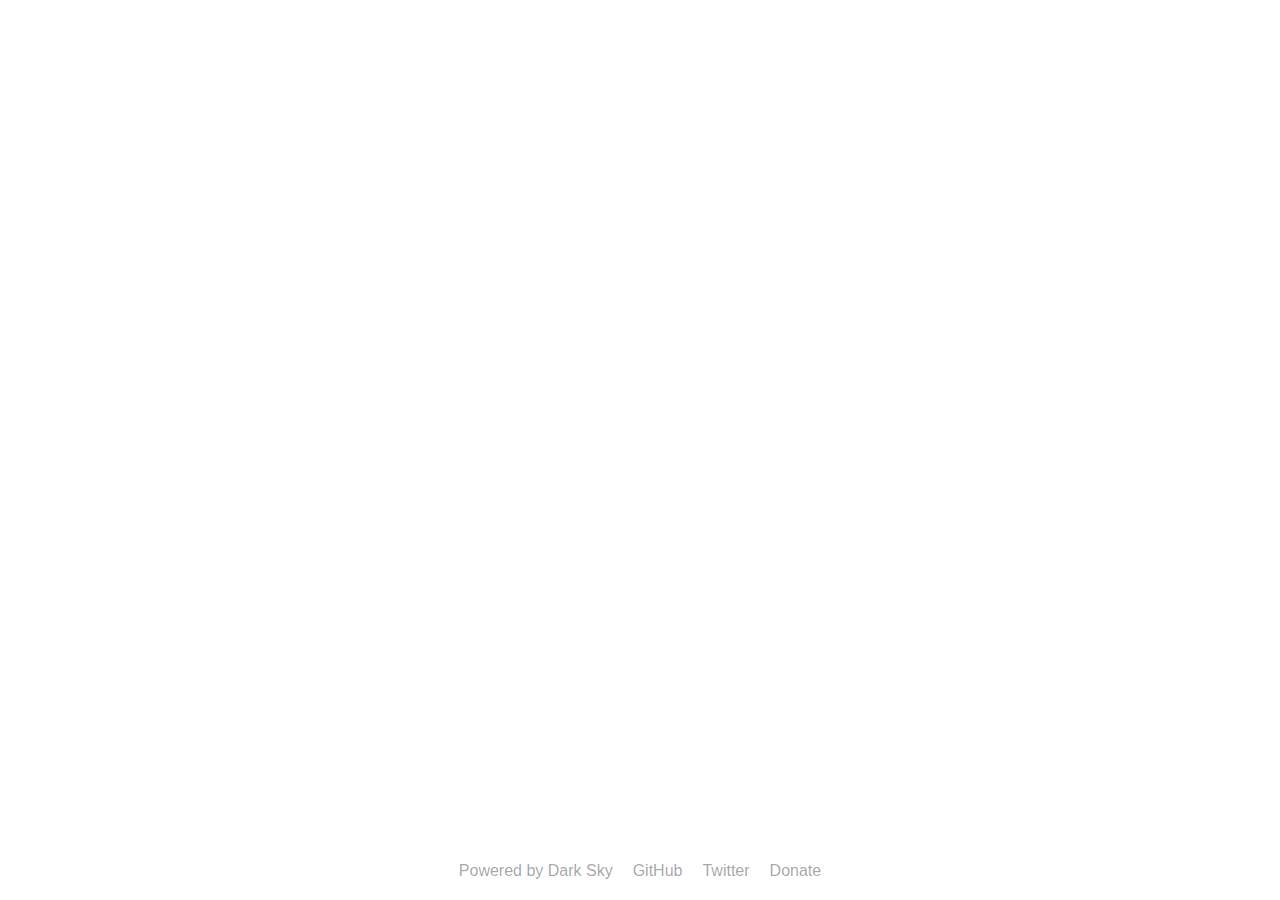
==== commit 8f3f1f19: "pull in weather with fetch api" ====
--- a/docs/index.html
+++ b/docs/index.html
@@ -29,24 +29,7 @@
     <meta name="twitter:image" content="SOME URL HERE">
   </head>
   <body>
-    <header>
-      <form>
-        <input type="text" placeholder="Weather" class="location">
-      </form>
-    </header>
-    <div id="content-wrapper">
-      <div id="loading">
-        <h1>Gathering weather data...</h1>
-      </div>
-      <h2 class="temp">Temp</h2>
-      <div class="weather-condition-wrap">
-        <h2 class="conditions"></h2>
-        <div class="icon"></div>
-      </div>
-      <h2 class="wind">wind</h2>
-      <h2 class="later">later today</h2>
-    </div>
-    <footer><a href="https://darksky.net/poweredby/" target="_blank">Powered by Dark Sky</a><a href="https://github.com/mcansh/GET-ME-THE-WEATHER" target="_blank">GitHub</a><a href="https://twitter.com/logansmcansh" target="_blank">Twitter</a><a href="donate">Donate</a></footer>
+    <footer><a href="https://darksky.net/poweredby/" target="_blank">Powered by Dark Sky</a><a href="https://github.com/mcansh/GET-ME-THE-WEATHER" target="_blank">GitHub</a><a href="https://twitter.com/logansmcansh" target="_blank">Twitter</a><a href="https://cash.me/$teele" target="_blank">Donate</a></footer>
     <script async src="assets/scripts/main.min.js"></script>
   </body>
 </html>--- a/docs/assets/css/style.css
+++ b/docs/assets/css/style.css
@@ -360,104 +360,6 @@
 [type="search"]::-webkit-search-decoration {
   -webkit-appearance: none; }
 
-@font-face {
-  font-family: 'SF UI Text';
-  src: url("https://mcan.sh/assets/fonts/sf/SFUIText-RegularItalic.eot");
-  src: url("https://mcan.sh/assets/fonts/sf/SFUIText-RegularItalic.eot?#iefix") format("embedded-opentype"), url("https://mcan.sh/assets/fonts/sf/SFUIText-RegularItalic.woff2") format("woff2"), url("https://mcan.sh/assets/fonts/sf/SFUIText-RegularItalic.woff") format("woff"), url("https://mcan.sh/assets/fonts/sf/SFUIText-RegularItalic.ttf") format("truetype"), url("https://mcan.sh/assets/fonts/sf/SFUIText-RegularItalic.svg#SFUIText-RegularItalic") format("svg");
-  font-weight: 400;
-  font-style: italic; }
-
-@font-face {
-  font-family: 'SF UI Text';
-  src: url("https://mcan.sh/assets/fonts/sf/SFUIText-UltralightItalic.eot");
-  src: url("https://mcan.sh/assets/fonts/sf/SFUIText-UltralightItalic.eot?#iefix") format("embedded-opentype"), url("https://mcan.sh/assets/fonts/sf/SFUIText-UltralightItalic.woff2") format("woff2"), url("https://mcan.sh/assets/fonts/sf/SFUIText-UltralightItalic.woff") format("woff"), url("https://mcan.sh/assets/fonts/sf/SFUIText-UltralightItalic.ttf") format("truetype"), url("https://mcan.sh/assets/fonts/sf/SFUIText-UltralightItalic.svg#SFUIText-UltralightItalic") format("svg");
-  font-weight: 100;
-  font-style: italic; }
-
-@font-face {
-  font-family: 'SF UI Text';
-  src: url("https://mcan.sh/assets/fonts/sf/SFUIText-SemiboldItalic.eot");
-  src: url("https://mcan.sh/assets/fonts/sf/SFUIText-SemiboldItalic.eot?#iefix") format("embedded-opentype"), url("https://mcan.sh/assets/fonts/sf/SFUIText-SemiboldItalic.woff2") format("woff2"), url("https://mcan.sh/assets/fonts/sf/SFUIText-SemiboldItalic.woff") format("woff"), url("https://mcan.sh/assets/fonts/sf/SFUIText-SemiboldItalic.ttf") format("truetype"), url("https://mcan.sh/assets/fonts/sf/SFUIText-SemiboldItalic.svg#SFUIText-SemiboldItalic") format("svg");
-  font-weight: 600;
-  font-style: italic; }
-
-@font-face {
-  font-family: 'SF UI Text';
-  src: url("https://mcan.sh/assets/fonts/sf/SFUIText-Semibold.eot");
-  src: url("https://mcan.sh/assets/fonts/sf/SFUIText-Semibold.eot?#iefix") format("embedded-opentype"), url("https://mcan.sh/assets/fonts/sf/SFUIText-Semibold.woff2") format("woff2"), url("https://mcan.sh/assets/fonts/sf/SFUIText-Semibold.woff") format("woff"), url("https://mcan.sh/assets/fonts/sf/SFUIText-Semibold.ttf") format("truetype"), url("https://mcan.sh/assets/fonts/sf/SFUIText-Semibold.svg#SFUIText-Semibold") format("svg");
-  font-weight: 600;
-  font-style: normal; }
-
-@font-face {
-  font-family: 'SF UI Text';
-  src: url("https://mcan.sh/assets/fonts/sf/SFUIText-BoldItalic.eot");
-  src: url("https://mcan.sh/assets/fonts/sf/SFUIText-BoldItalic.eot?#iefix") format("embedded-opentype"), url("https://mcan.sh/assets/fonts/sf/SFUIText-BoldItalic.woff2") format("woff2"), url("https://mcan.sh/assets/fonts/sf/SFUIText-BoldItalic.woff") format("woff"), url("https://mcan.sh/assets/fonts/sf/SFUIText-BoldItalic.ttf") format("truetype"), url("https://mcan.sh/assets/fonts/sf/SFUIText-BoldItalic.svg#SFUIText-BoldItalic") format("svg");
-  font-weight: 700;
-  font-style: italic; }
-
-@font-face {
-  font-family: 'SF UI Text';
-  src: url("https://mcan.sh/assets/fonts/sf/SFUIText-MediumItalic.eot");
-  src: url("https://mcan.sh/assets/fonts/sf/SFUIText-MediumItalic.eot?#iefix") format("embedded-opentype"), url("https://mcan.sh/assets/fonts/sf/SFUIText-MediumItalic.woff2") format("woff2"), url("https://mcan.sh/assets/fonts/sf/SFUIText-MediumItalic.woff") format("woff"), url("https://mcan.sh/assets/fonts/sf/SFUIText-MediumItalic.ttf") format("truetype"), url("https://mcan.sh/assets/fonts/sf/SFUIText-MediumItalic.svg#SFUIText-MediumItalic") format("svg");
-  font-weight: 500;
-  font-style: italic; }
-
-@font-face {
-  font-family: 'SF UI Text';
-  src: url("https://mcan.sh/assets/fonts/sf/SFUIText-Regular.eot");
-  src: url("https://mcan.sh/assets/fonts/sf/SFUIText-Regular.eot?#iefix") format("embedded-opentype"), url("https://mcan.sh/assets/fonts/sf/SFUIText-Regular.woff2") format("woff2"), url("https://mcan.sh/assets/fonts/sf/SFUIText-Regular.woff") format("woff"), url("https://mcan.sh/assets/fonts/sf/SFUIText-Regular.ttf") format("truetype"), url("https://mcan.sh/assets/fonts/sf/SFUIText-Regular.svg#SFUIText-Regular") format("svg");
-  font-weight: 400;
-  font-style: normal; }
-
-@font-face {
-  font-family: 'SF UI Text';
-  src: url("https://mcan.sh/assets/fonts/sf/SFUIText-Ultralight.eot");
-  src: url("https://mcan.sh/assets/fonts/sf/SFUIText-Ultralight.eot?#iefix") format("embedded-opentype"), url("https://mcan.sh/assets/fonts/sf/SFUIText-Ultralight.woff2") format("woff2"), url("https://mcan.sh/assets/fonts/sf/SFUIText-Ultralight.woff") format("woff"), url("https://mcan.sh/assets/fonts/sf/SFUIText-Ultralight.ttf") format("truetype"), url("https://mcan.sh/assets/fonts/sf/SFUIText-Ultralight.svg#SFUIText-Ultralight") format("svg");
-  font-weight: 100;
-  font-style: normal; }
-
-@font-face {
-  font-family: 'SF UI Text';
-  src: url("https://mcan.sh/assets/fonts/sf/SFUIText-Light.eot");
-  src: url("https://mcan.sh/assets/fonts/sf/SFUIText-Light.eot?#iefix") format("embedded-opentype"), url("https://mcan.sh/assets/fonts/sf/SFUIText-Light.woff2") format("woff2"), url("https://mcan.sh/assets/fonts/sf/SFUIText-Light.woff") format("woff"), url("https://mcan.sh/assets/fonts/sf/SFUIText-Light.ttf") format("truetype"), url("https://mcan.sh/assets/fonts/sf/SFUIText-Light.svg#SFUIText-Light") format("svg");
-  font-weight: 200;
-  font-style: normal; }
-
-@font-face {
-  font-family: 'SF UI Text';
-  src: url("https://mcan.sh/assets/fonts/sf/SFUIText-HeavyItalic.eot");
-  src: url("https://mcan.sh/assets/fonts/sf/SFUIText-HeavyItalic.eot?#iefix") format("embedded-opentype"), url("https://mcan.sh/assets/fonts/sf/SFUIText-HeavyItalic.woff2") format("woff2"), url("https://mcan.sh/assets/fonts/sf/SFUIText-HeavyItalic.woff") format("woff"), url("https://mcan.sh/assets/fonts/sf/SFUIText-HeavyItalic.ttf") format("truetype"), url("https://mcan.sh/assets/fonts/sf/SFUIText-HeavyItalic.svg#SFUIText-HeavyItalic") format("svg");
-  font-weight: 900;
-  font-style: italic; }
-
-@font-face {
-  font-family: 'SF UI Text';
-  src: url("https://mcan.sh/assets/fonts/sf/SFUIText-Heavy.eot");
-  src: url("https://mcan.sh/assets/fonts/sf/SFUIText-Heavy.eot?#iefix") format("embedded-opentype"), url("https://mcan.sh/assets/fonts/sf/SFUIText-Heavy.woff2") format("woff2"), url("https://mcan.sh/assets/fonts/sf/SFUIText-Heavy.woff") format("woff"), url("https://mcan.sh/assets/fonts/sf/SFUIText-Heavy.ttf") format("truetype"), url("https://mcan.sh/assets/fonts/sf/SFUIText-Heavy.svg#SFUIText-Heavy") format("svg");
-  font-weight: 900;
-  font-style: normal; }
-
-@font-face {
-  font-family: 'SF UI Text';
-  src: url("https://mcan.sh/assets/fonts/sf/SFUIText-Bold.eot");
-  src: url("https://mcan.sh/assets/fonts/sf/SFUIText-Bold.eot?#iefix") format("embedded-opentype"), url("https://mcan.sh/assets/fonts/sf/SFUIText-Bold.woff2") format("woff2"), url("https://mcan.sh/assets/fonts/sf/SFUIText-Bold.woff") format("woff"), url("https://mcan.sh/assets/fonts/sf/SFUIText-Bold.ttf") format("truetype"), url("https://mcan.sh/assets/fonts/sf/SFUIText-Bold.svg#SFUIText-Bold") format("svg");
-  font-weight: 700;
-  font-style: normal; }
-
-@font-face {
-  font-family: 'SF UI Text';
-  src: url("https://mcan.sh/assets/fonts/sf/SFUIText-Medium.eot");
-  src: url("https://mcan.sh/assets/fonts/sf/SFUIText-Medium.eot?#iefix") format("embedded-opentype"), url("https://mcan.sh/assets/fonts/sf/SFUIText-Medium.woff2") format("woff2"), url("https://mcan.sh/assets/fonts/sf/SFUIText-Medium.woff") format("woff"), url("https://mcan.sh/assets/fonts/sf/SFUIText-Medium.ttf") format("truetype"), url("https://mcan.sh/assets/fonts/sf/SFUIText-Medium.svg#SFUIText-Medium") format("svg");
-  font-weight: 500;
-  font-style: normal; }
-
-@font-face {
-  font-family: 'SF UI Text';
-  src: url("https://mcan.sh/assets/fonts/sf/SFUIText-LightItalic.eot");
-  src: url("https://mcan.sh/assets/fonts/sf/SFUIText-LightItalic.eot?#iefix") format("embedded-opentype"), url("https://mcan.sh/assets/fonts/sf/SFUIText-LightItalic.woff2") format("woff2"), url("https://mcan.sh/assets/fonts/sf/SFUIText-LightItalic.woff") format("woff"), url("https://mcan.sh/assets/fonts/sf/SFUIText-LightItalic.ttf") format("truetype"), url("https://mcan.sh/assets/fonts/sf/SFUIText-LightItalic.svg#SFUIText-LightItalic") format("svg");
-  font-weight: 200;
-  font-style: italic; }
-
 * {
   margin: 0;
   box-sizing: border-box; }
@@ -466,77 +368,19 @@
   --main: #E53A40; }
 
 body {
-  font-family: "SF UI Display", sans-serif;
-  min-height: 100vh; }
+  font-family: -apple-system, BlinkMacSystemFont, "Segoe UI", Helvetica, Arial, sans-serif, "Apple Color Emoji", "Segoe UI Emoji", "Segoe UI Symbol";
+  min-height: 100vh;
+  width: 90vw;
+  max-width: 800px;
+  margin: 0 auto; }
 
 h1, h2, h3, h4, h5, h6, strong {
   font-weight: 300;
   margin: 0; }
 
-header {
-  height: 5em;
-  background: var(--main);
-  color: white;
-  display: -webkit-box;
-  display: -ms-flexbox;
-  display: flex;
-  -webkit-box-pack: center;
-      -ms-flex-pack: center;
-          justify-content: center;
-  -webkit-box-orient: vertical;
-  -webkit-box-direction: normal;
-      -ms-flex-direction: column;
-          flex-direction: column;
-  -webkit-box-align: center;
-      -ms-flex-align: center;
-          align-items: center;
-  text-align: center; }
-
-form {
-  width: 100%;
-  height: 100%;
-  position: relative; }
-
-.location {
-  width: 100%;
-  height: 100%;
-  font-size: 2em;
-  -webkit-appearance: none;
-     -moz-appearance: none;
-          appearance: none;
-  outline: none;
-  border: none;
-  background: none;
-  text-align: center;
-  color: white; }
-  .location::-webkit-input-placeholder {
-    color: white; }
-  .location::-moz-placeholder {
-    color: white; }
-  .location:-ms-input-placeholder {
-    color: white; }
-  .location::placeholder {
-    color: white; }
-  .location:focus::-webkit-input-placeholder {
-    color: transparent; }
-  .location:focus::-moz-placeholder {
-    color: transparent; }
-  .location:focus:-ms-input-placeholder {
-    color: transparent; }
-  .location:focus::placeholder {
-    color: transparent; }
-
-.location,
-input[type="submit"],
-.temp,
-.weather-condition-wrap,
-.wind,
-.later {
-  display: none; }
-
 footer {
   position: absolute;
-  bottom: 0;
+  bottom: 5px;
   left: 0;
   right: 0;
   height: 3em;
@@ -544,6 +388,8 @@
   display: -webkit-box;
   display: -ms-flexbox;
   display: flex;
+  -ms-flex-flow: row wrap;
+      flex-flow: row wrap;
   -webkit-box-pack: center;
       -ms-flex-pack: center;
           justify-content: center;
@@ -581,87 +427,37 @@
               transform: scaleX(1);
       background: black; }
 
-#content-wrapper {
-  max-width: 800px;
-  width: 80%;
-  margin: 0 auto;
-  min-height: calc(100vh - 5em);
-  display: -webkit-box;
-  display: -ms-flexbox;
-  display: flex;
-  -webkit-box-pack: center;
-      -ms-flex-pack: center;
-          justify-content: center;
-  -webkit-box-orient: vertical;
-  -webkit-box-direction: normal;
-      -ms-flex-direction: column;
-          flex-direction: column;
-  -webkit-box-align: center;
-      -ms-flex-align: center;
-          align-items: center; }
-
-h2 {
-  margin: 5px 0; }
-
-.weather-condition-wrap {
-  display: -webkit-box;
-  display: -ms-flexbox;
-  display: flex;
-  -webkit-box-align: center;
-      -ms-flex-align: center;
-          align-items: center;
-  -webkit-box-orient: horizontal;
-  -webkit-box-direction: normal;
-      -ms-flex-direction: row;
-          flex-direction: row; }
-  .weather-condition-wrap .icon {
-    height: 100px;
-    width: 100px;
-    background-size: cover;
-    background-position: center; }
-    .weather-condition-wrap .icon.partly-cloudy-day, .weather-condition-wrap .icon.overcast {
-      background-image: url(../img/Cloud-Sun.svg); }
-    .weather-condition-wrap .icon.partly-cloudy-night {
-      background-image: url(../img/Cloud-Moon.svg); }
-    .weather-condition-wrap .icon.clear-day {
-      background-image: url(../img/Sun.svg); }
-    .weather-condition-wrap .icon.clear-night {
-      background-image: url(../img/Moon-Last-Quarter.svg); }
-    .weather-condition-wrap .icon.rain {
-      background-image: url(../img/Cloud-Rain.svg); }
-    .weather-condition-wrap .icon.snow {
-      background-image: url(../img/Cloud-Snow.svg); }
-    .weather-condition-wrap .icon.sleet {
-      background-image: url(../img/Cloud-Rain.svg); }
-    .weather-condition-wrap .icon.wind {
-      background-image: url(../img/Wind.svg); }
-    .weather-condition-wrap .icon.fog {
-      background-image: url(../img/Cloud-Fog.svg); }
-    .weather-condition-wrap .icon.cloudy {
-      background-image: url(../img/Cloud-Sun.svg); }
-    .weather-condition-wrap .icon.hail {
-      background-image: url(../img/Cloud-Hail.svg); }
-    .weather-condition-wrap .icon.thunderstorm {
-      background-image: url(../img/Cloud-Lightning.svg); }
-    .weather-condition-wrap .icon.torndao {
-      background-image: url(../img/Tornado.svg); }
-    .weather-condition-wrap .icon.dead {
-      background-image: url(../img/dead.png); }
-
-#loading {
-  display: -webkit-box;
-  display: -ms-flexbox;
-  display: flex;
-  -webkit-box-pack: center;
-      -ms-flex-pack: center;
-          justify-content: center;
-  -webkit-box-align: center;
-      -ms-flex-align: center;
-          align-items: center;
-  position: absolute;
-  left: 0;
-  top: 0;
-  right: 0;
-  bottom: 0;
-  margin: 30px; }
+.icon {
+  height: 100px;
+  width: 100px;
+  background-size: cover;
+  background-position: center; }
+  .icon.partly-cloudy-day, .icon.overcast {
+    background-image: url(../img/Cloud-Sun.svg); }
+  .icon.partly-cloudy-night {
+    background-image: url(../img/Cloud-Moon.svg); }
+  .icon.clear-day {
+    background-image: url(../img/Sun.svg); }
+  .icon.clear-night {
+    background-image: url(../img/Moon-Last-Quarter.svg); }
+  .icon.rain {
+    background-image: url(../img/Cloud-Rain.svg); }
+  .icon.snow {
+    background-image: url(../img/Cloud-Snow.svg); }
+  .icon.sleet {
+    background-image: url(../img/Cloud-Rain.svg); }
+  .icon.wind {
+    background-image: url(../img/Wind.svg); }
+  .icon.fog {
+    background-image: url(../img/Cloud-Fog.svg); }
+  .icon.cloudy {
+    background-image: url(../img/Cloud-Sun.svg); }
+  .icon.hail {
+    background-image: url(../img/Cloud-Hail.svg); }
+  .icon.thunderstorm {
+    background-image: url(../img/Cloud-Lightning.svg); }
+  .icon.torndao {
+    background-image: url(../img/Tornado.svg); }
+  .icon.dead {
+    background-image: url(../img/dead.png); }
 /*# sourceMappingURL=style.css.map */